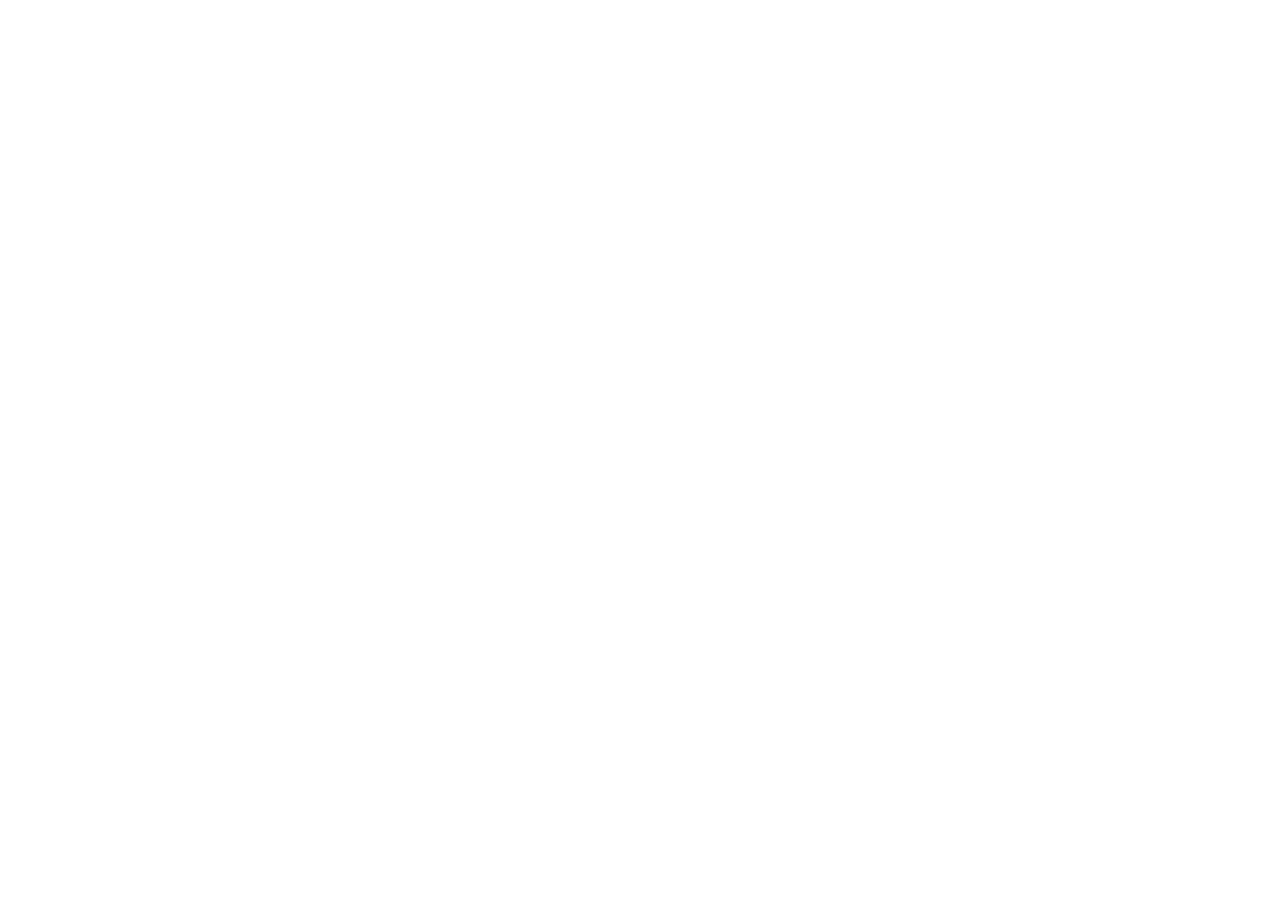
==== kontakt.html @ 0c67afce "Add files via upload" ====
<!DOCTYPE html>
<html lang="en">
<head>
    <meta charset="utf-8" />
    <meta name="viewport" content="width=device-width, initial-scale=1">
    <meta http-equiv="X-UA-Compatible" content="IE=edge">
    <title>Page Title</title>          
    <script src="./bootstrap/jquery.js"></script>
    <script src="https://cdnjs.cloudflare.com/ajax/libs/popper.js/1.14.3/umd/popper.min.js"></script>
    <script src="./bootstrap/bootstrap.min.js"></script>
    <link rel="stylesheet" href="./bootstrap/bootstrap.min.css">
    <link rel="stylesheet" type="text/css" media="screen" href="./css/style.css" />
    <link href="https://fonts.googleapis.com/css?family=Roboto:300,400,700" rel="stylesheet">
</head>
<body>
    

        <script src="./js/main.js"></script>  
</body>
</html>
---- css/style.css ----
body {
    margin: 0;
    padding: 0;
}
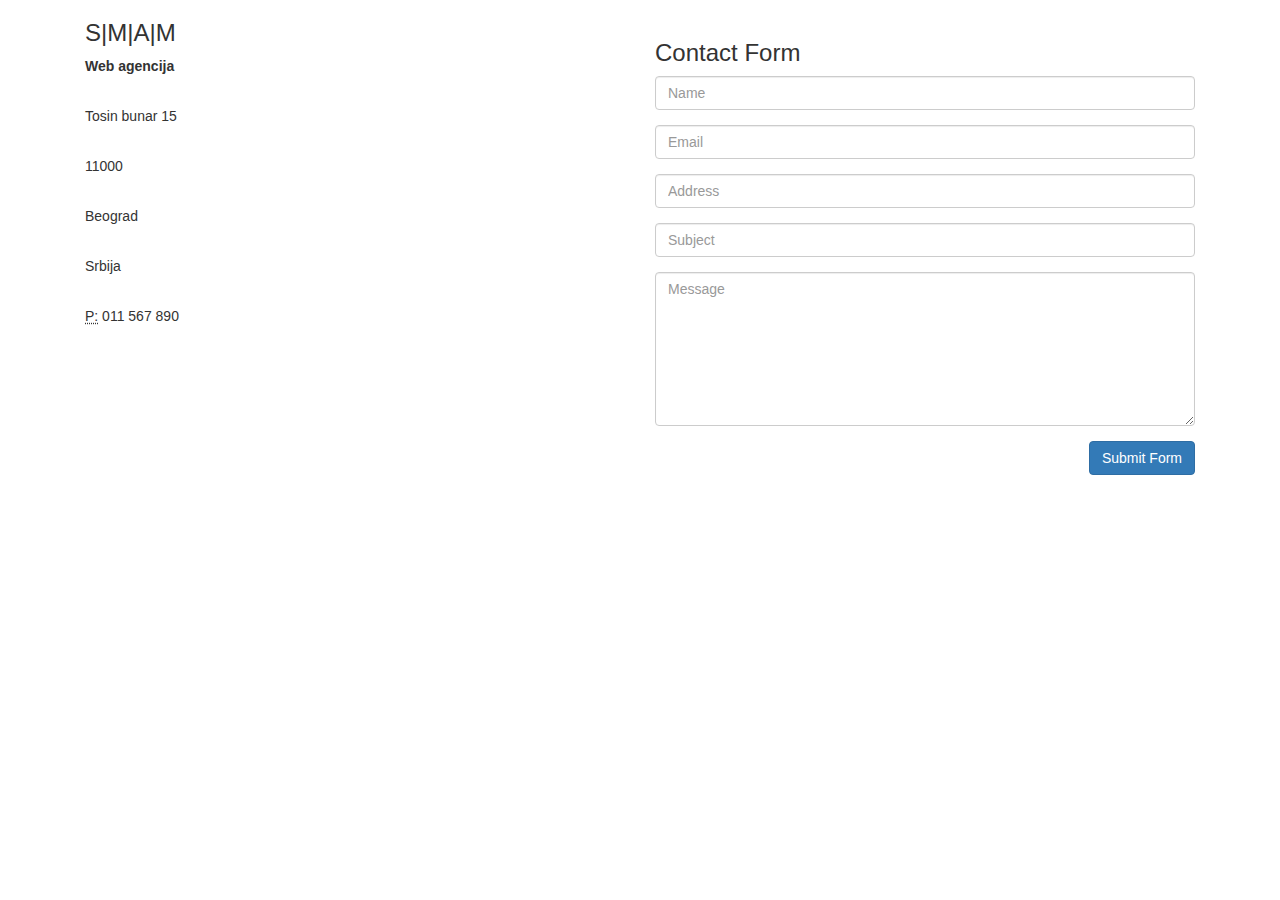
==== commit 72249e42: "Andjelkine izmene" ====
--- a/kontakt.html
+++ b/kontakt.html
@@ -1,20 +1,81 @@
 <!DOCTYPE html>
 <html lang="en">
+
 <head>
     <meta charset="utf-8" />
     <meta name="viewport" content="width=device-width, initial-scale=1">
     <meta http-equiv="X-UA-Compatible" content="IE=edge">
-    <title>Page Title</title>          
+    <title>Page Title</title>
     <script src="./bootstrap/jquery.js"></script>
-    <script src="https://cdnjs.cloudflare.com/ajax/libs/popper.js/1.14.3/umd/popper.min.js"></script>
-    <script src="./bootstrap/bootstrap.min.js"></script>
-    <link rel="stylesheet" href="./bootstrap/bootstrap.min.css">
+    <link rel="stylesheet" href="https://maxcdn.bootstrapcdn.com/bootstrap/3.4.0/css/bootstrap.min.css">
+    <script src="https://ajax.googleapis.com/ajax/libs/jquery/3.3.1/jquery.min.js"></script>
+    <script src="https://maxcdn.bootstrapcdn.com/bootstrap/3.4.0/js/bootstrap.min.js"></script>
     <link rel="stylesheet" type="text/css" media="screen" href="./css/style.css" />
     <link href="https://fonts.googleapis.com/css?family=Roboto:300,400,700" rel="stylesheet">
+
+
 </head>
+
 <body>
-    
+    <div col-md-6 img-thumbnail>
+        <div id="feedback">
+            <div class="container">
 
-        <script src="./js/main.js"></script>  
+                <div class="col-md-6">
+                    <h3 class="naslov">S|M|A|M</h3>
+                    <address class="adresa">
+                        <strong><p> Web agencija </p></strong>
+                        <br>
+                        <p> Tosin bunar 15 </p>
+                        <br>
+                        <p> 11000 </p>
+                        <br>
+                        <p> Beograd </p>
+                        <br>
+                        <p> Srbija </p>
+
+                        <br>
+                        <abbr title="Phone">P:</abbr> 011 567 890
+                    </address>
+                </div>
+
+
+                <div class="col-md-6">
+                    <div class="form-area">
+
+
+                        <form role="form">
+                            <br class="br">
+                            <h3 class="naslov">Contact Form</h3>
+                            <div class="form-group">
+                                <input type="text" class="form-control" id="name" name="name" placeholder="Name" required>
+                            </div>
+                            <div class="form-group">
+                                <input type="text" class="form-control" id="email" name="email" placeholder="Email" required>
+                            </div>
+                            <div class="form-group">
+                                <input type="text" class="form-control" id="address" name="address" placeholder="Address" required>
+                            </div>
+                            <div class="form-group">
+                                <input type="text" class="form-control" id="subject" name="subject" placeholder="Subject" required>
+                            </div>
+                            <div class="form-group">
+                                <textarea class="form-control" type="textarea" id="message" placeholder="Message" maxlength="140" rows="7"></textarea>
+                                <!-- <span class="help-block"><p id="characterLeft" class="help-block ">You have reached the limit</p></span>                     -->
+                            </div>
+
+                            <button type="button" id="submit" name="submit" class="btn btn-primary pull-right">Submit Form</button>
+                        </form>
+
+
+                    </div>
+                </div>
+            </div>
+        </div>
+
+
+
+        <script src="./js/main.js"></script>
 </body>
+
 </html>--- a/css/style.css
+++ b/css/style.css
@@ -1,4 +1,33 @@
 body {
     margin: 0;
     padding: 0;
+}
+
+.fleks {
+display: flex;
+width: 100%;
+height: 100%;
+flex-direction: row;
+justify-content: space-around;
+margin-top: 100px;
+
+
+
+}
+.projekat{
+    width: 400px;
+    height: auto;
+    border: 1px solid black;
+    background-color: yellow;
+
+
+
+}
+.slpro{
+
+width: 100%; 
+height: auto;
+}
+.naspro{ text-align: center;
+margin-top: 80px;
 }